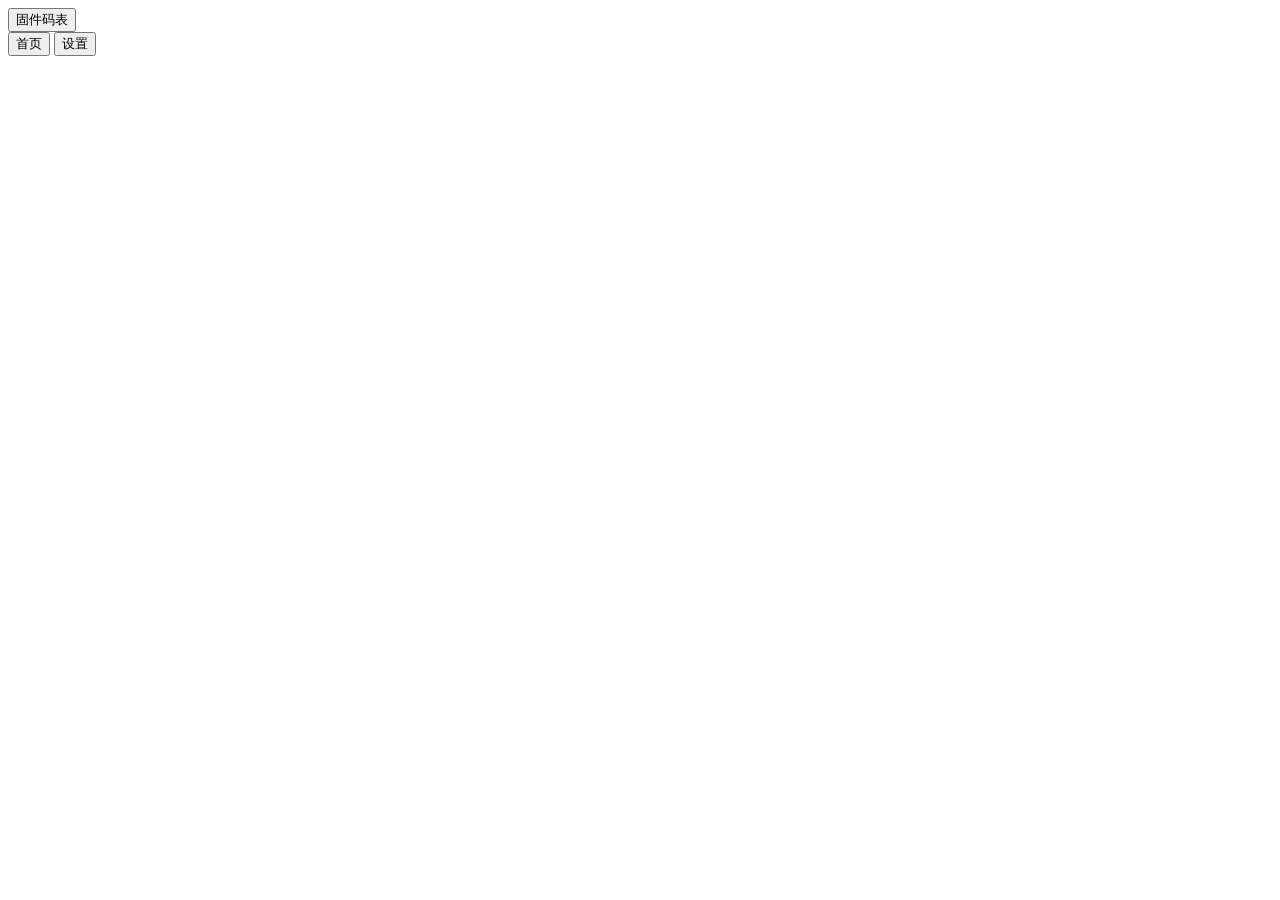
==== fsw/web/static/index.html @ 981fa6a0 "任务 10：网页骨架和步骤条（演示数据走通首页到报告、改完再测）" ====
<!doctype html>
<html lang="zh-CN">
<head>
<meta charset="utf-8">
<meta name="viewport" content="width=device-width,initial-scale=1">
<title>固件码表</title>
<link rel="stylesheet" href="/static/style.css">
</head>
<body>
<div class="wrap">
  <header class="apphd">
    <button class="brand" data-nav="home">固件码表</button>
    <div class="apphd-r">
      <button class="pill" data-nav="home" id="nav-home">首页</button>
      <button class="pill" data-nav="settings" id="nav-settings">设置</button>
    </div>
  </header>
  <ol class="flow" id="flowbar" hidden></ol>
  <div id="notice"></div>
  <main id="view" class="view"></main>
</div>
<div id="modal"></div>
<div class="toast" id="toast" hidden></div>
<script src="/static/app.js"></script>
</body>
</html>
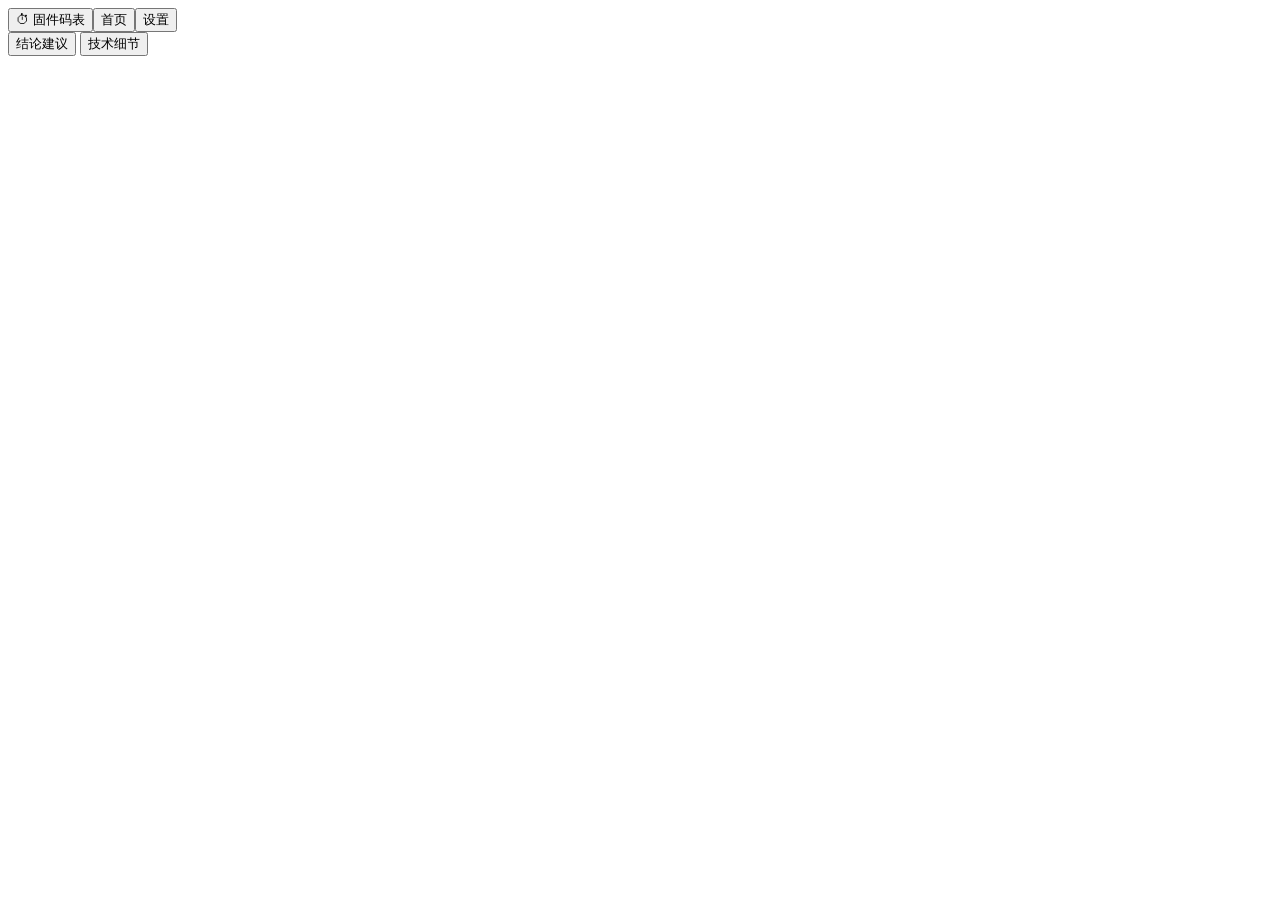
==== commit 81b633c8: "任务 10：网页改为完全按原型第 48 版（演示栏除外），设备输出和步骤条接后台" ====
--- a/fsw/web/static/index.html
+++ b/fsw/web/static/index.html
@@ -4,23 +4,26 @@
 <meta charset="utf-8">
 <meta name="viewport" content="width=device-width,initial-scale=1">
 <title>固件码表</title>
+<link rel="preconnect" href="https://fonts.googleapis.com">
+<link rel="stylesheet" href="https://fonts.googleapis.com/css2?family=Noto+Sans+SC:wght@400;500;700&family=JetBrains+Mono:wght@400;600&display=swap">
 <link rel="stylesheet" href="/static/style.css">
 </head>
 <body>
+
 <div class="wrap">
-  <header class="apphd">
-    <button class="brand" data-nav="home">固件码表</button>
-    <div class="apphd-r">
-      <button class="pill" data-nav="home" id="nav-home">首页</button>
-      <button class="pill" data-nav="settings" id="nav-settings">设置</button>
+  <div class="apphd"><button class="brand" data-go="home">⏱ 固件码表</button><span class="apphd-r"><span id="bgpill"></span><button class="pill" data-go="home" id="nav-home">首页</button><button class="pill" data-go="settings" id="nav-set">设置</button></span></div>
+  <div id="flowbar"></div><div id="guide"></div>
+  <header class="top">
+    <div class="crumb" id="crumb"></div>
+    <div class="seg" role="group" aria-label="报告版本" id="verseg">
+      <button id="v-boss" aria-pressed="true">结论建议</button>
+      <button id="v-dev" aria-pressed="false">技术细节</button>
     </div>
   </header>
-  <ol class="flow" id="flowbar" hidden></ol>
-  <div id="notice"></div>
-  <main id="view" class="view"></main>
+  <main id="main"></main>
 </div>
-<div id="modal"></div>
-<div class="toast" id="toast" hidden></div>
+<div class="toast" id="toast" role="status" hidden></div><div id="tip" hidden></div><div class="modal" id="pop" hidden><div class="dlg" role="dialog" aria-modal="true" id="popdlg"></div></div>
+<div class="modal" id="modal" hidden><div class="dlg" role="dialog" aria-modal="true" aria-labelledby="dlg-t" id="dlg"></div></div>
 <script src="/static/app.js"></script>
 </body>
 </html>
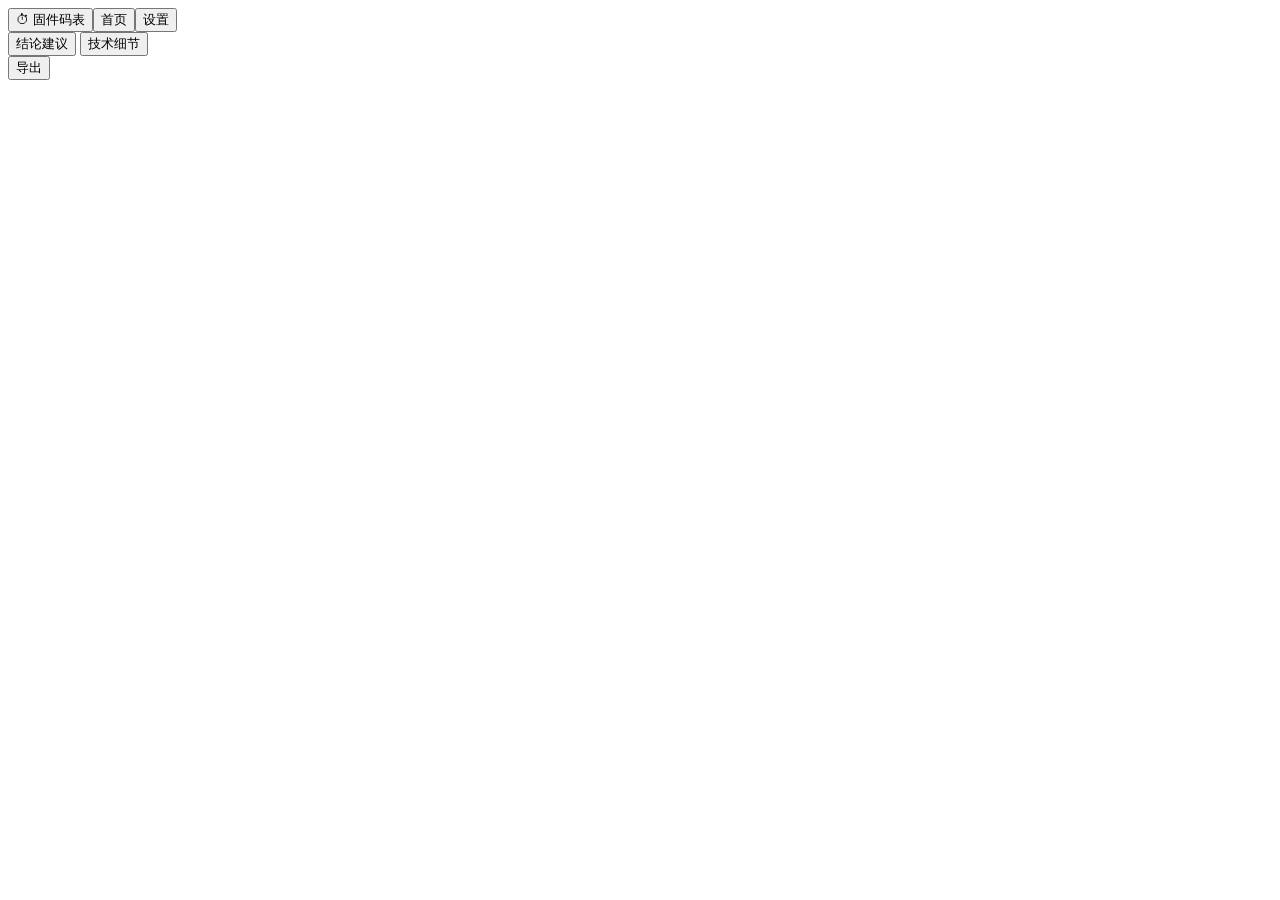
==== commit 65cdc91e: "任务 18：导出报告（一个 HTML 文件，断网能开，存项目文件夹 reports/）" ====
--- a/fsw/web/static/index.html
+++ b/fsw/web/static/index.html
@@ -19,6 +19,7 @@
       <button id="v-boss" aria-pressed="true">结论建议</button>
       <button id="v-dev" aria-pressed="false">技术细节</button>
     </div>
+    <button class="pill" id="v-exp" title="存成一个网页文件，断网也能打开，可以直接发给别人">导出</button>
   </header>
   <main id="main"></main>
 </div>
